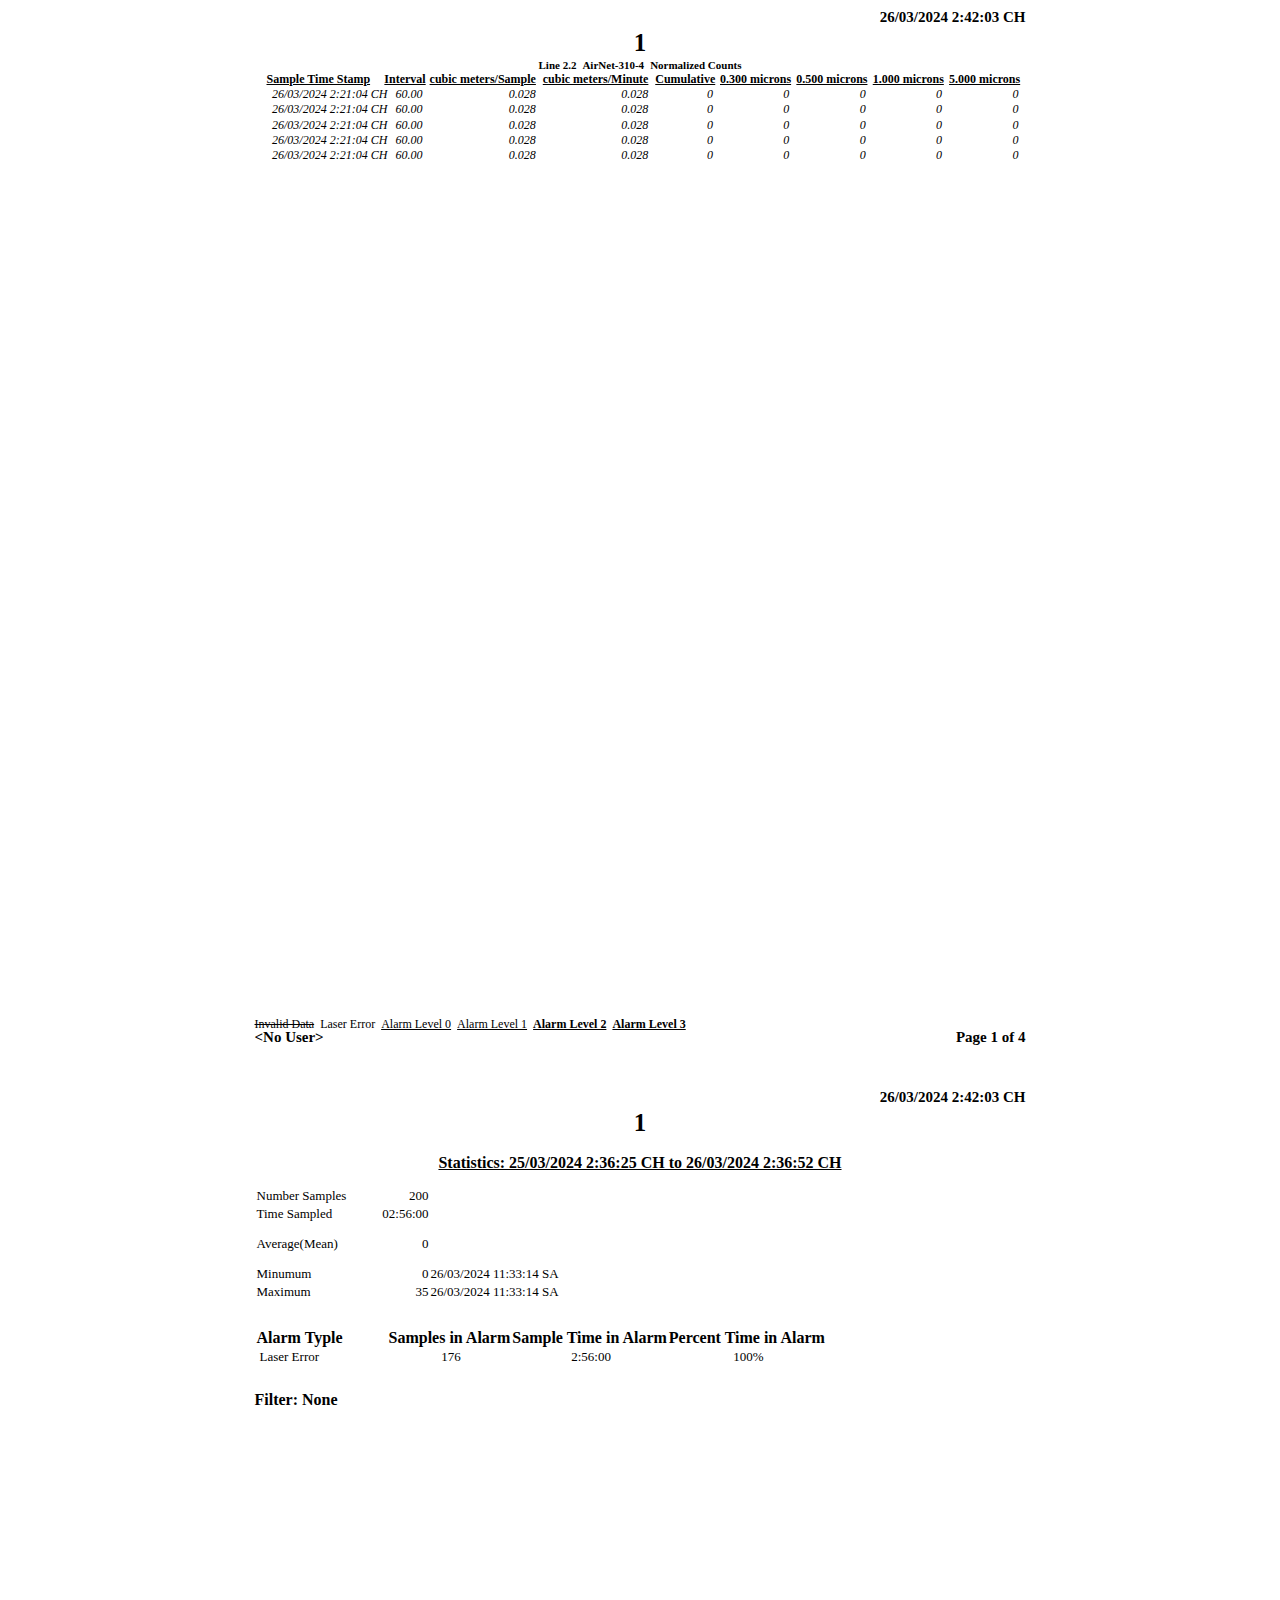
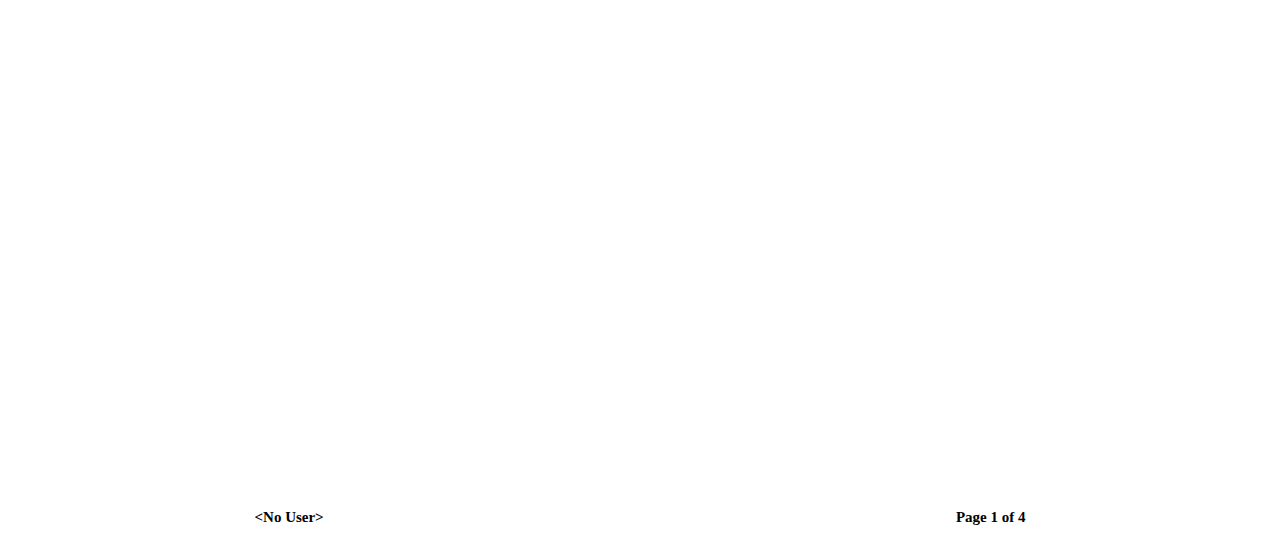
==== template.html @ 9e4964bf "creat" ====
<html lang="en">
<head>
    <meta charset="UTF-8">
    <meta name="viewport" content="width=device-width, initial-scale=1.0">
    <title>Tiểu phân online template</title>
    <link rel="stylesheet" href="./assets/style.css">
</head>
<body>
    <div class="component">
        <header class="header">
            <div class="print-time">26/03/2024 2:42:03 CH</div>
            <div class="file-name">1</div>
            <div class="title">
                <div class="title-item">Line 2.2</div>
                <div class="title-item">AirNet-310-4   </div>
                <div class="title-item">Normalized Counts</div>
            </div>
        </header>
        <div class="content-body">
            <table class="table">
                <thead>
                    <tr>
                        <td  class="row1 col1">Sample Time Stamp</td>
                        <td class="row1">Interval</td>
                        <td class="row1">cubic meters/Sample</td>
                        <td class="row1">cubic meters/Minute</td>
                        <td class="row1">Cumulative</td>
                        <td class="row1">0.300 microns</td>
                        <td class="row1">0.500 microns</td>
                        <td class="row1">1.000 microns</td>
                        <td class="row1">5.000 microns</td>
                    </tr>
                </thead>    
    
                <tbody class="table__body">
                    <tr>
                        <td class="col1"> 26/03/2024 2:21:04 CH</td>
                        <td>60.00</td>
                        <td>0.028</td>
                        <td>0.028</td>
                        <td>0</td>
                        <td>0</td>
                        <td>0</td>
                        <td>0</td>
                        <td>0</td>
                    </tr>
                    <tr>
                        <td class="col1"> 26/03/2024 2:21:04 CH</td>
                        <td>60.00</td>
                        <td>0.028</td>
                        <td>0.028</td>
                        <td>0</td>
                        <td>0</td>
                        <td>0</td>
                        <td>0</td>
                        <td>0</td>
                    </tr>
                    <tr>
                        <td class="col1"> 26/03/2024 2:21:04 CH</td>
                        <td>60.00</td>
                        <td>0.028</td>
                        <td>0.028</td>
                        <td>0</td>
                        <td>0</td>
                        <td>0</td>
                        <td>0</td>
                        <td>0</td>
                    </tr>
                    <tr>
                        <td class="col1"> 26/03/2024 2:21:04 CH</td>
                        <td>60.00</td>
                        <td>0.028</td>
                        <td>0.028</td>
                        <td>0</td>
                        <td>0</td>
                        <td>0</td>
                        <td>0</td>
                        <td>0</td>
                    </tr>
                    <tr>
                        <td class="col1"> 26/03/2024 2:21:04 CH</td>
                        <td>60.00</td>
                        <td>0.028</td>
                        <td>0.028</td>
                        <td>0</td>
                        <td>0</td>
                        <td>0</td>
                        <td>0</td>
                        <td>0</td>
                    </tr>
                    <tr class="space"></tr>
                </tbody>     
            </table>
    
        </div>
    
        <footer class="footer">
            <div class="status">
                <div class="invalid">Invalid Data</div>
                <div class="laser">Laser Error</div>
                <div class="alarm alarm0">Alarm Level 0</div>
                <div class="alarm alarm1">Alarm Level 1</div>
                <div class="alarm alarm2">Alarm Level 2</div>
                <div class="alarm alarm3">Alarm Level 3</div>
    
            </div>
            <div class="user-and-page">
                <div class="user">&lt;No User&gt;</div>
                <div class="page-number">Page 1 of 4</div>
            </div>
        </footer>
    </div>




    <div class="component">
        <header class="header">
            <div class="print-time">26/03/2024 2:42:03 CH</div>
            <div class="file-name">1</div>
            <div class="title-report"> Statistics: 25/03/2024 2:36:25 CH to 26/03/2024 2:36:52 CH   </div>
        </header>
        <div class="content-report">
            <table class="table-report1">
                <tr>
                    <td>Number Samples</td>
                    <td>200</td>
                </tr>
                <tr>
                    <td>Time Sampled</td>
                    <td>02:56:00</td>
                </tr>
                <tr class="space"></tr>
                <tr>
                    <td>Average(Mean)</td>
                    <td>0</td>
                </tr>
                <tr class="space"></tr>
                <tr>
                    <td>Minumum</td>
                    <td>0</td>
                    <td>26/03/2024 11:33:14 SA</td>
                </tr>

                <tr>
                    <td>Maximum</td>
                    <td>35</td>
                    <td>26/03/2024 11:33:14 SA</td>
                </tr>
            </table>

            <table class="table-report2">
                <tr>
                    <th>Alarm Typle</th>
                    <th>Samples in Alarm</th>
                    <th>Sample Time in Alarm</th>
                    <th>Percent Time in Alarm</th>
                </tr>
                <tr>
                    <td>Laser Error</td>
                    <td>176</td>
                    <td>2:56:00</td>
                    <td>100%</td>
                </tr>
            </table>
            <h4>Filter: None</h4>
        </div>
    
        <footer class="footer">
            <div class="user-and-page">
                <div class="user">&lt;No User&gt;</div>
                <div class="page-number">Page 1 of 4</div>
            </div>
        </footer>
    </div>



    <script src="main.js"></script>

</body>
</html>
---- assets/style.css ----
*{
    padding: 0;
    margin: 0;
    box-sizing: border-box;
}

html{
    background-color: #fff;
    line-height: 1.0;
}


.component{
    height: 1080px;
    max-width: 771px;
    margin: auto;
    position: relative;
}


/* Phần header */
.header{
 font-weight: 600;
 padding-top: 10px;
}

.header .print-time{
    text-align: end ;
    font-size: 15px;
}

.header .file-name{
    font-size: 25px;
    text-align: center;
    padding: 5px;
}

.header .title{
    display: flex;
    justify-content: center;
    font-size: 11px;
}

.title-item{
    padding: 0 3px;
}

/* Phần content */

.content-body table{
    width: 100%;
    font-size: 12px; 
    line-height: 1.1; 
}

.content-body .row1{
    font-weight: 600;
    text-decoration: underline;
}


.content-body .table__body td {
    text-align: end;
    padding-right: 5px;
    font-style: italic;
}

.content-body .col1{
   position: relative;
   right: -10px;

    
}

.content-body .space{
    height:  4px;
}


/* phần footer */

.footer{
    position: absolute;
    bottom: 0;
    width: 100%;
    padding-bottom: 25px;
}

.footer .status{
    display: flex;
    font-size: 12px;
}

.footer .status div{
    margin-right: 6px;
}

.invalid{
    text-decoration: line-through;
}

.footer .alarm{
    text-decoration: underline;
}

.footer .alarm2{
    font-weight: 900;
}

.footer .alarm3{
    font-weight: 600;
}

.footer .user-and-page{
    display: flex;
    justify-content: space-between;
    font-weight: 600;
    padding-bottom: 10px;
    font-size: 15px;
}

/* Phần report */

.title-report{
    text-decoration: underline;
    text-align: center;
    padding: 15px;
}


.content-report table{
    padding-bottom: 25px;
}

.content-report table td{
    font-size: 13px;
    font-weight: 540;
}


.table-report1{
    padding: 0;
}

.table-report1 tr td:nth-child(1){
    width: 100px;
}


.table-report1 tr td:nth-child(2){
    width: 70px;
    text-align: end;
}

.table-report1 tr td:nth-child(3){
    width: 150px;
    text-align: start;
}


.content-report .space{
    height: 10px;
}

.table-report2{
 text-align: center;
}

.table-report2 td{
    padding-left: 3px;
}

.table-report2 tr td:nth-child(1){
    width: 130px;
    text-align: start;
}

.table-report2 tr th:nth-child(1){
    width: 130px;
    text-align: start;
}
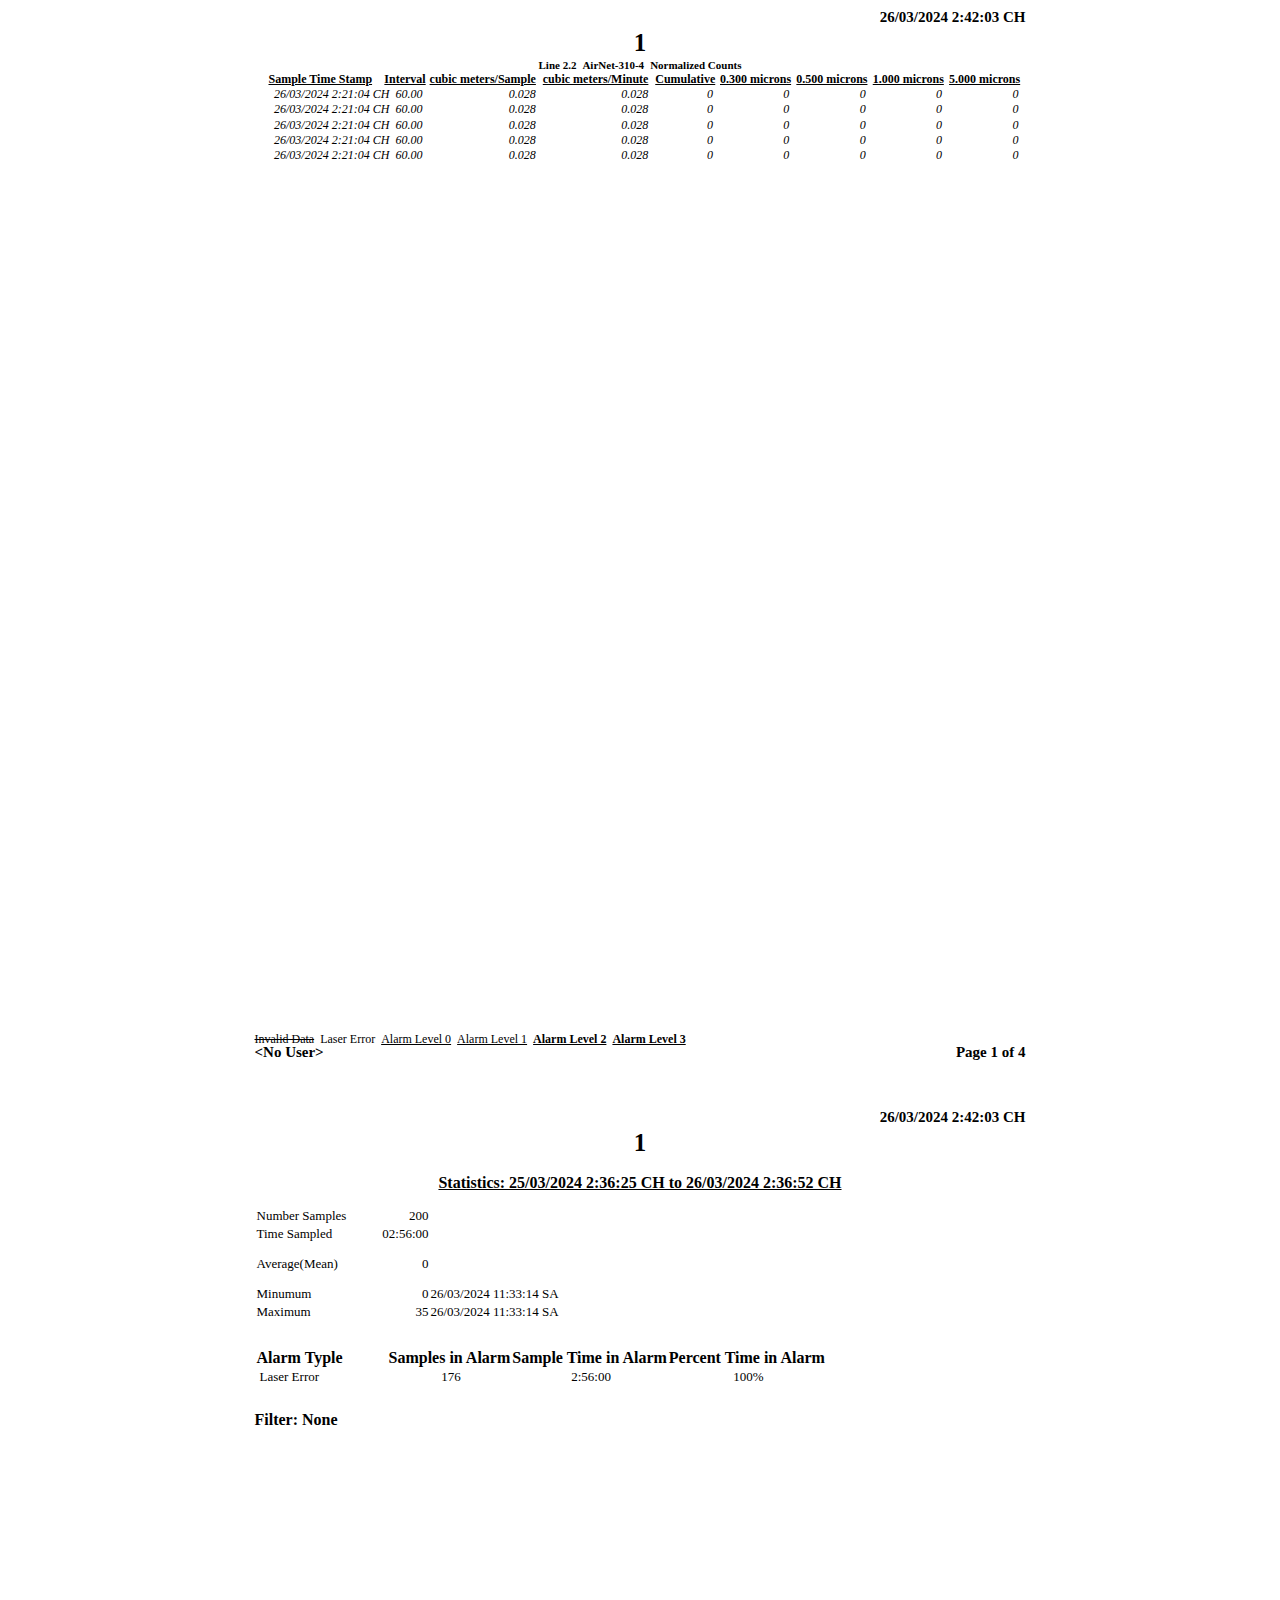
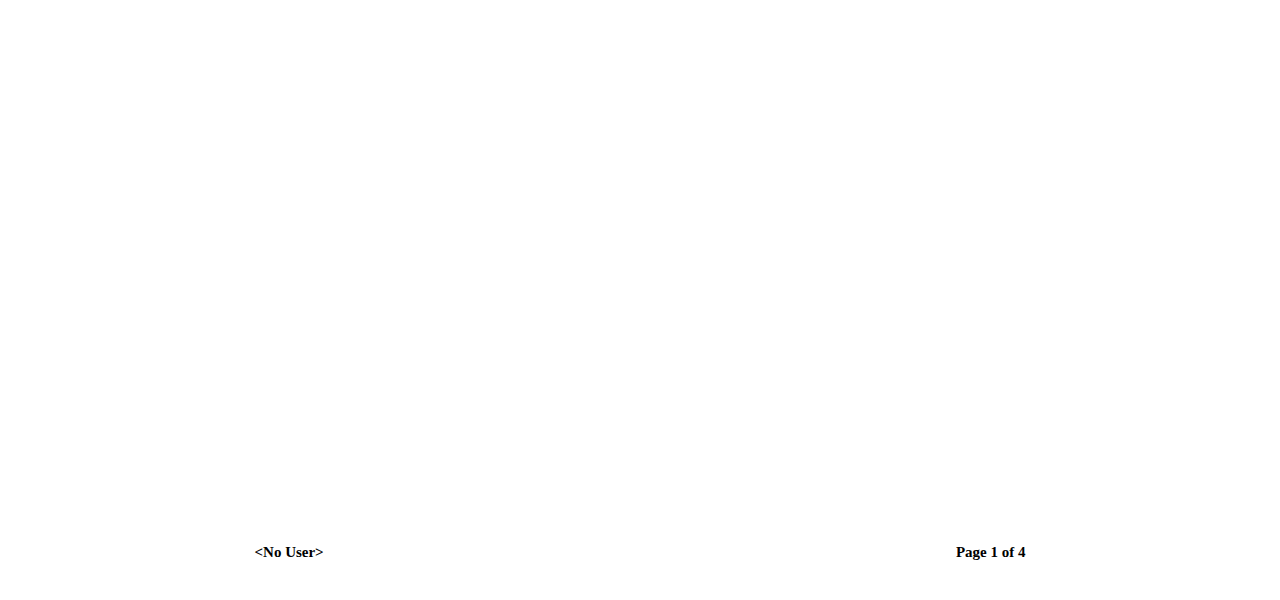
==== commit fb30de71: "a" ====
--- a/template.html
+++ b/template.html
@@ -20,7 +20,7 @@
             <table class="table">
                 <thead>
                     <tr>
-                        <td  class="row1 col1">Sample Time Stamp</td>
+                        <td  class="row1 col1 td1">Sample Time Stamp</td>
                         <td class="row1">Interval</td>
                         <td class="row1">cubic meters/Sample</td>
                         <td class="row1">cubic meters/Minute</td>
--- a/assets/style.css
+++ b/assets/style.css
@@ -11,7 +11,7 @@
 
 
 .component{
-    height: 1080px;
+    height: 1100px;
     max-width: 771px;
     margin: auto;
     position: relative;
@@ -56,6 +56,7 @@
 .content-body .row1{
     font-weight: 600;
     text-decoration: underline;
+    text-align: start;
 }
 
 
@@ -67,10 +68,12 @@
 
 .content-body .col1{
    position: relative;
-   right: -10px;
+   right: -12px;
 
     
 }
+
+
 
 .content-body .space{
     height:  4px;
@@ -83,7 +86,8 @@
     position: absolute;
     bottom: 0;
     width: 100%;
-    padding-bottom: 25px;
+    padding-top: 15px;
+    padding-bottom: 30px;
 }
 
 .footer .status{
@@ -180,34 +184,38 @@
     text-align: start;
 }
 
-
-
-
-
-
-
-
-
-
-
-
-
-
-
-
-
-
-
-
-
-
-
-
-
-
-
-
-
-
-
-
+h4{
+    text-align: start;
+}
+
+
+
+
+
+
+
+
+
+
+
+
+
+
+
+
+
+
+
+
+
+
+
+
+
+
+
+
+
+
+
+
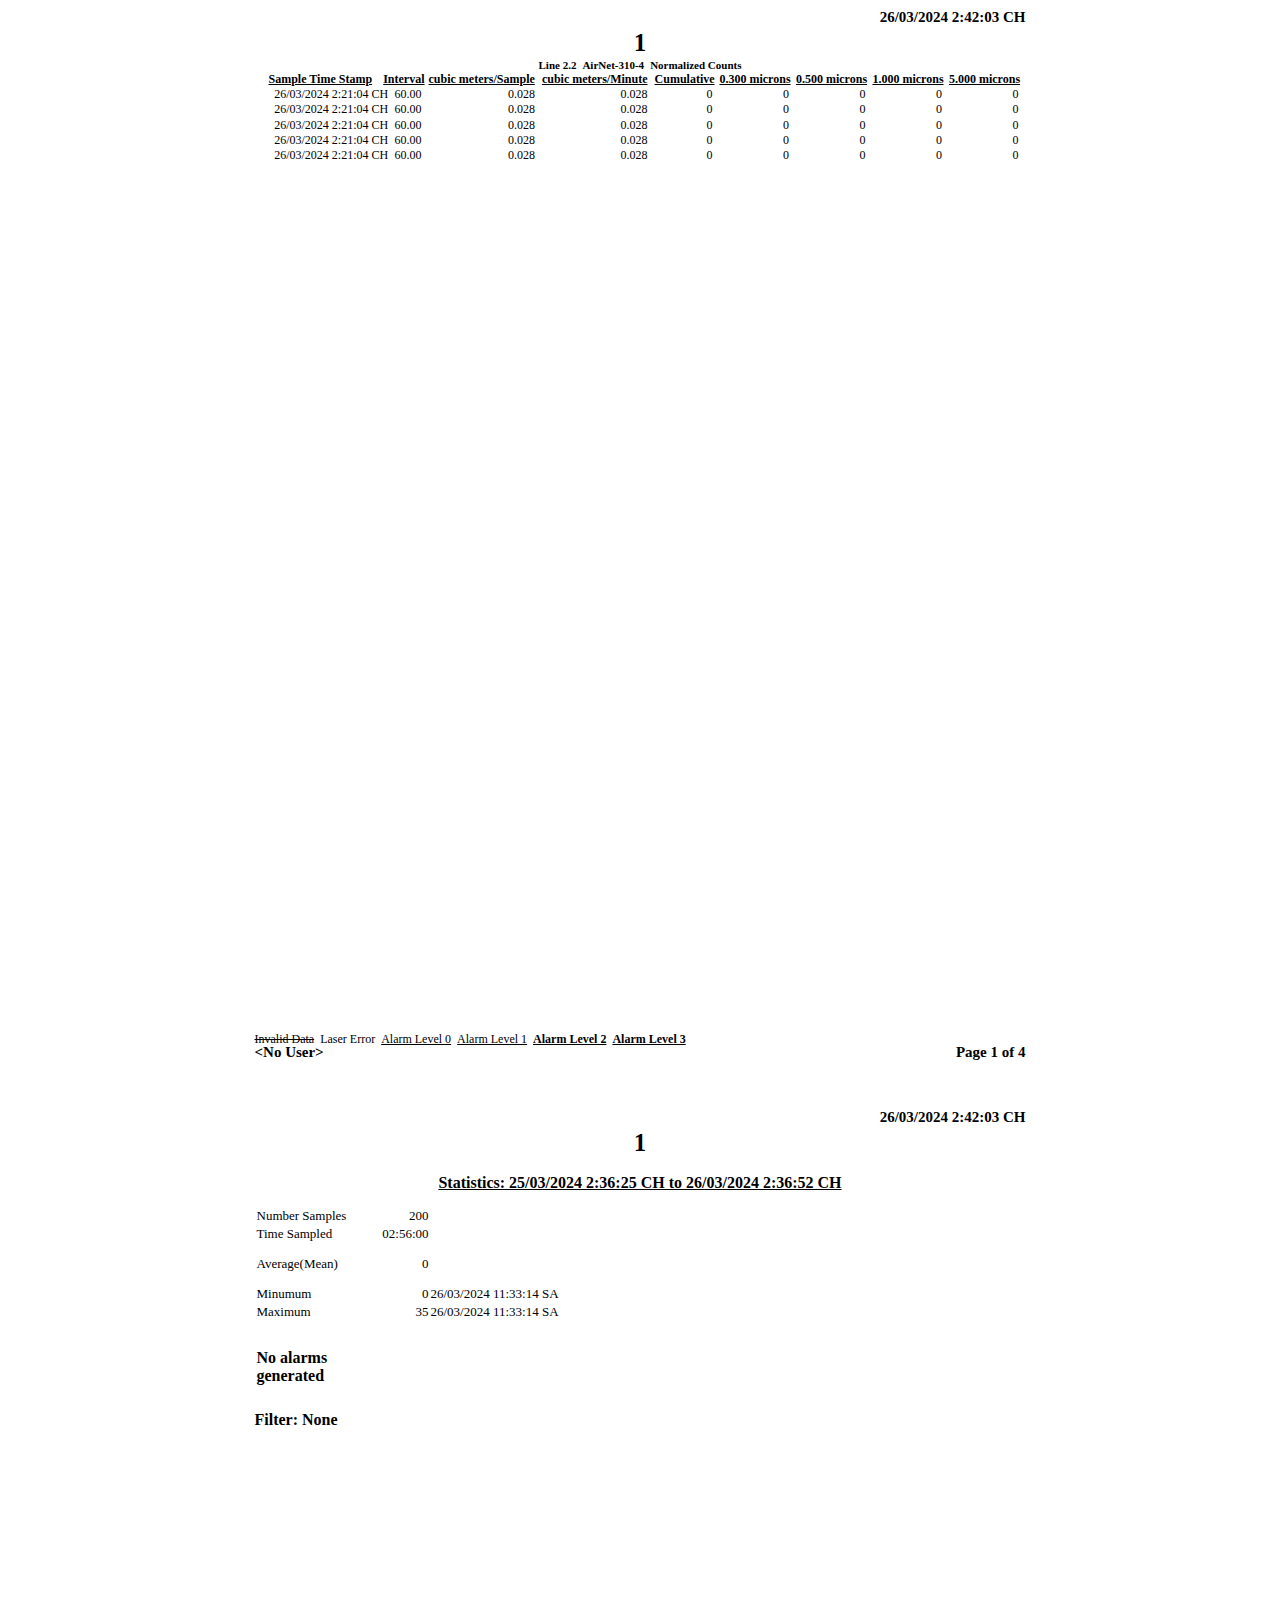
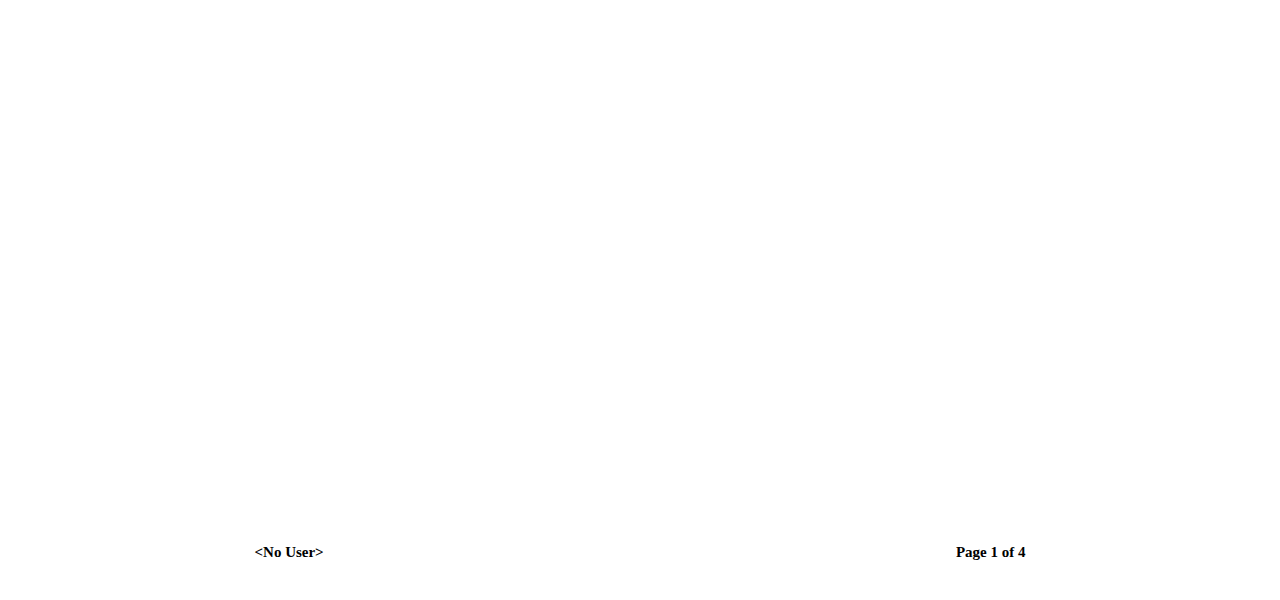
==== commit 3f150bbd: "040224" ====
--- a/template.html
+++ b/template.html
@@ -20,7 +20,7 @@
             <table class="table">
                 <thead>
                     <tr>
-                        <td  class="row1 col1 td1">Sample Time Stamp</td>
+                        <td  class="row1 col1">Sample Time Stamp</td>
                         <td class="row1">Interval</td>
                         <td class="row1">cubic meters/Sample</td>
                         <td class="row1">cubic meters/Minute</td>
@@ -111,9 +111,6 @@
         </footer>
     </div>
 
-
-
-
     <div class="component">
         <header class="header">
             <div class="print-time">26/03/2024 2:42:03 CH</div>
@@ -151,17 +148,17 @@
 
             <table class="table-report2">
                 <tr>
-                    <th>Alarm Typle</th>
-                    <th>Samples in Alarm</th>
+                    <th>No alarms generated</th>
+                    <!-- <th>Samples in Alarm</th>
                     <th>Sample Time in Alarm</th>
-                    <th>Percent Time in Alarm</th>
+                    <th>Percent Time in Alarm</th> -->
                 </tr>
-                <tr>
+                <!-- <tr>
                     <td>Laser Error</td>
                     <td>176</td>
                     <td>2:56:00</td>
                     <td>100%</td>
-                </tr>
+                </tr> -->
             </table>
             <h4>Filter: None</h4>
         </div>
--- a/assets/style.css
+++ b/assets/style.css
@@ -63,7 +63,6 @@
 .content-body .table__body td {
     text-align: end;
     padding-right: 5px;
-    font-style: italic;
 }
 
 .content-body .col1{
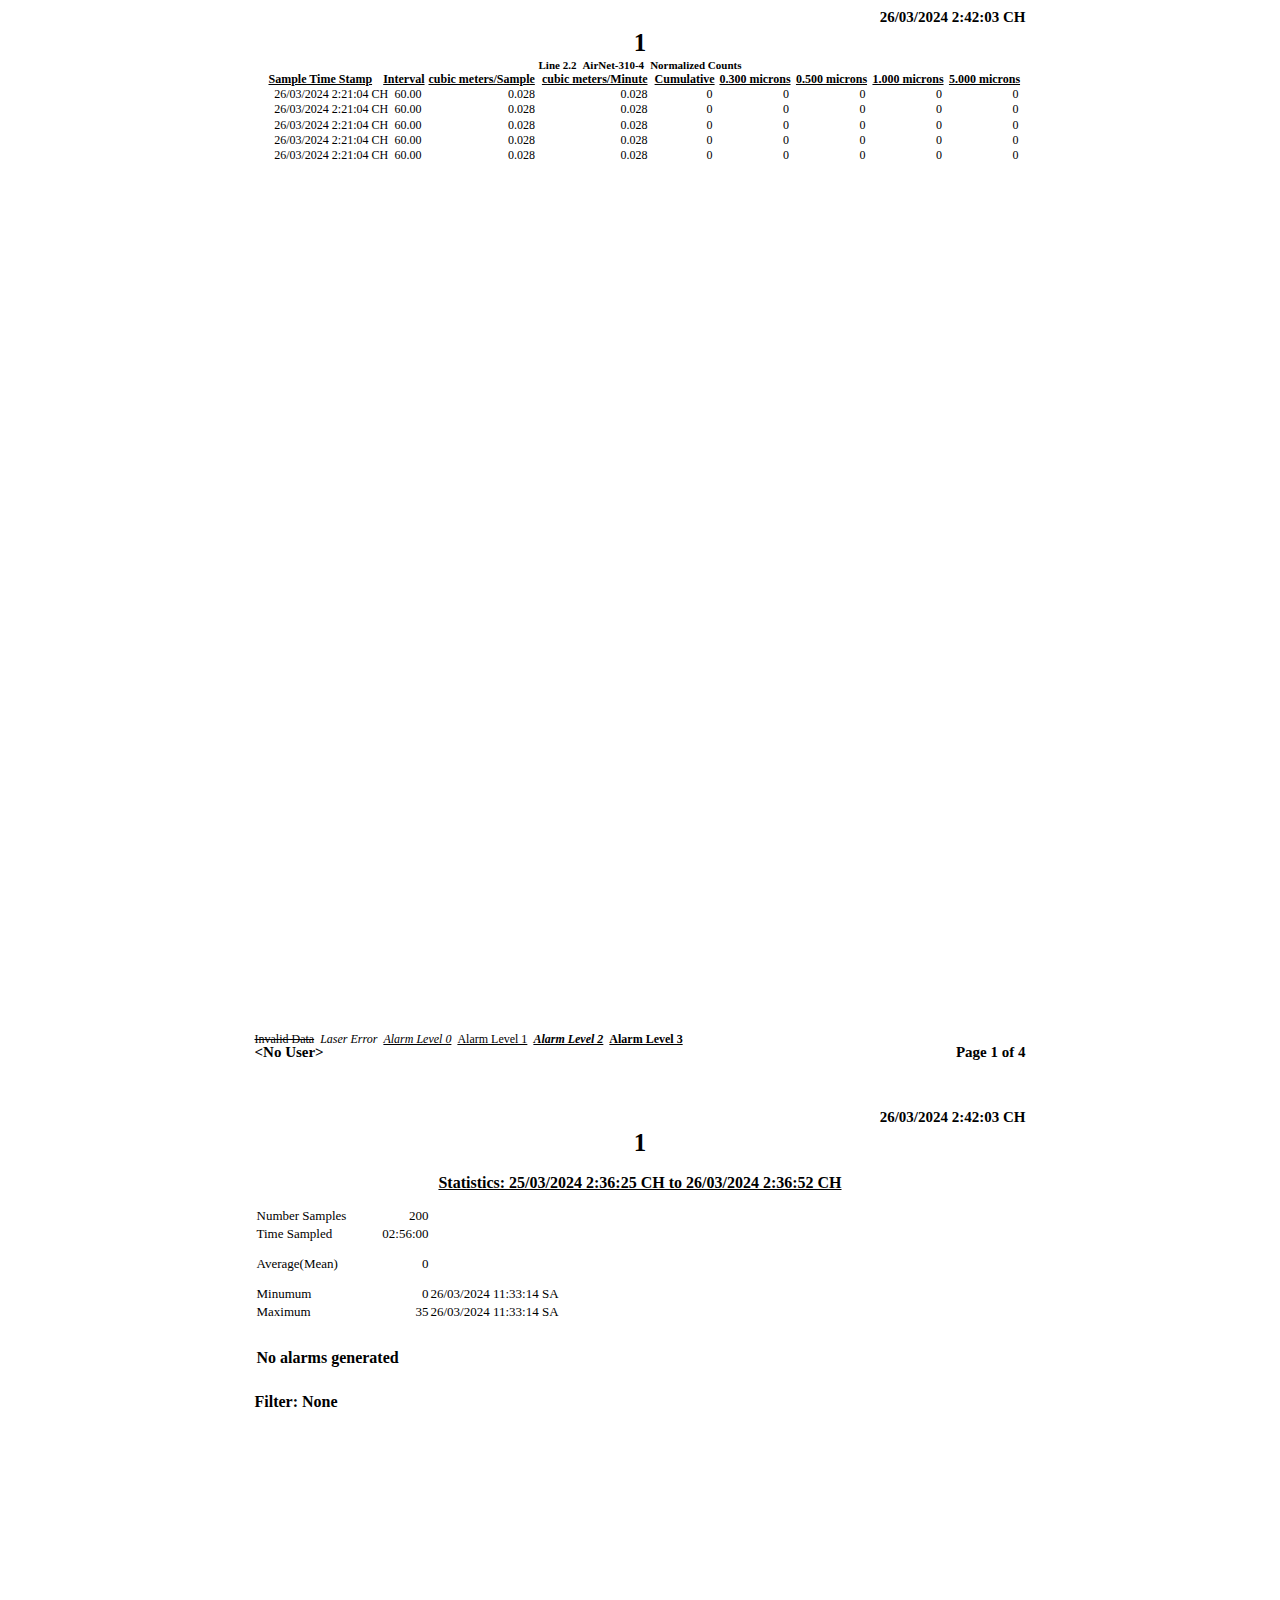
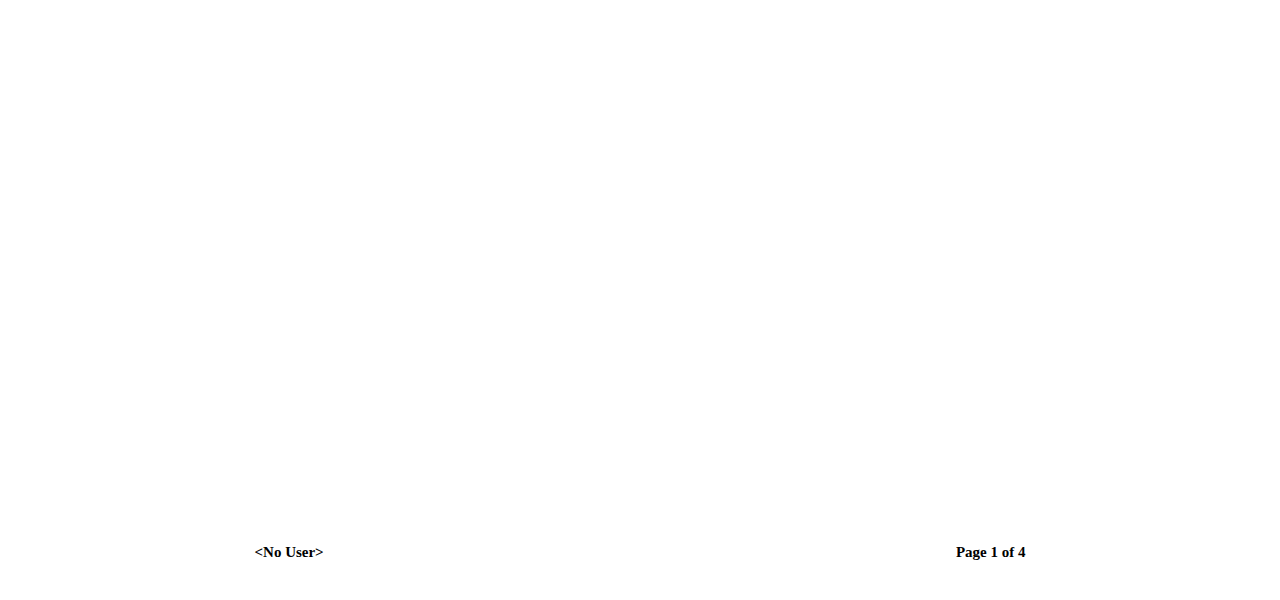
==== commit de87834c: "abddd" ====
--- a/template.html
+++ b/template.html
@@ -4,6 +4,10 @@
     <meta name="viewport" content="width=device-width, initial-scale=1.0">
     <title>Tiểu phân online template</title>
     <link rel="stylesheet" href="./assets/style.css">
+    <link rel="preconnect" href="https://fonts.googleapis.com">
+<link rel="preconnect" href="https://fonts.gstatic.com" crossorigin>
+<link href="https://fonts.googleapis.com/css2?family=Playfair+Display:ital,wght@0,400..900;1,400..900&display=swap" rel="stylesheet">
+
 </head>
 <body>
     <div class="component">
--- a/assets/style.css
+++ b/assets/style.css
@@ -1,3 +1,5 @@
+
+
 *{
     padding: 0;
     margin: 0;
@@ -7,6 +9,7 @@
 html{
     background-color: #fff;
     line-height: 1.0;
+   font-family: serif;
 }
 
 
@@ -102,12 +105,21 @@
     text-decoration: line-through;
 }
 
+.footer .laser{
+    font-style: italic;
+}
+
 .footer .alarm{
     text-decoration: underline;
 }
 
+.footer .alarm0{
+    font-style: italic;
+}
+
 .footer .alarm2{
-    font-weight: 900;
+    font-weight: 800;
+    font-style: italic;
 }
 
 .footer .alarm3{
@@ -147,6 +159,7 @@
 
 .table-report1 tr td:nth-child(1){
     width: 100px;
+    text-align: start;
 }
 
 
@@ -179,7 +192,7 @@
 }
 
 .table-report2 tr th:nth-child(1){
-    width: 130px;
+    width: 330px;
     text-align: start;
 }
 
